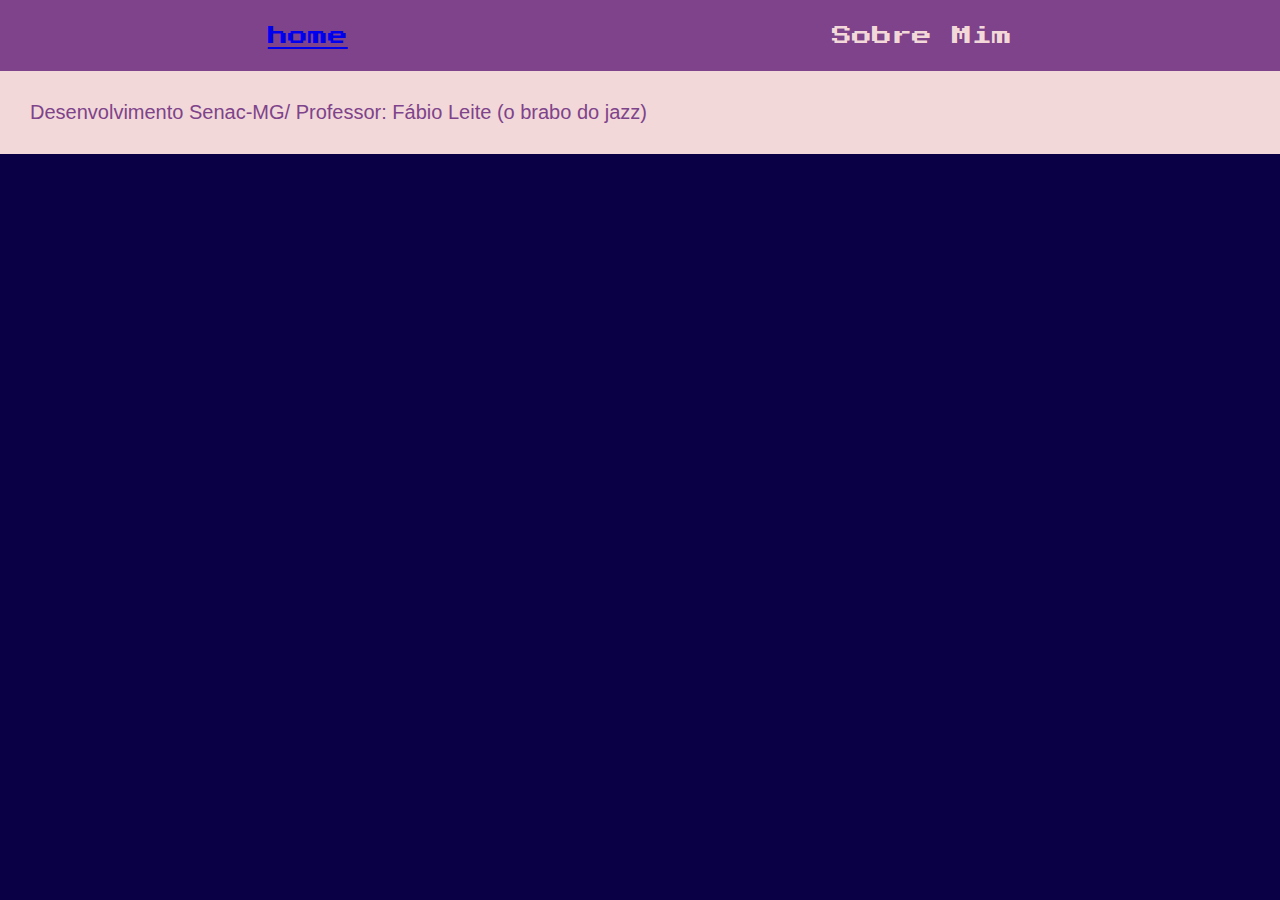
==== about.html @ 0708e17c "Initial commit" ====
<!DOCTYPE html>
<html lang="pt-br">

<head>
    <meta charset="UTF-8">
    <meta name="viewport" content="witd=device-width">
    <title>Portifolio</title>
    <link rel="stylesheet" href="/styles/style.css">
</head>

<body>
    <header class="cabecalho">
        <nav class="cabecalho_link">
            <a class="home" href="indecx">home</a>
            <a>Sobre Mim</a>
        </nav>
    </header>
    <main>

    </main>
    <footer class="rodape">
        <p>Desenvolvimento Senac-MG/
            Professor: Fábio Leite (o brabo do jazz)
        </p>
    </footer>

</body>

</html>
---- styles/style.css ----
@import url('https://fonts.googleapis.com/css2?family=Press+Start+2P&display=swap');

.root{
    --cor-primaria:#0A0045;
    --cor-secundaria:
}

* {

    margin: 0px;
    padding: 0px;
}



body {
    display: flex;
    flex-direction: column;
    background-color: #0A0045;
    color: #F2D8D8;
    box-sizing: border-box;
    font-family: "Press Start 2P", system-ui;
    font-size: 20px;
}
.cabecalho {
    padding: 2%;
    color: #F2D8D8;
    background-color: #7e438b;
}

.cabecalho_link {
    display: flex;
    justify-content: space-around;

}
strong {
    display: flex;
    justify-content: center;
    color: #7e438b;
    font-weight: bold;
}

.apresentacao {
    display: flex;
    flex-direction: column;
    margin: 20px;
    padding: 20px;
    align-items: center;
    gap: 15px;
}

.eu {
    height: 500px;
    border: solid #37153f 20px;
    border-radius: 90px;
    padding: 0px 0px;

}

.linkedin {
    display: flex;
    justify-content: space-between;
    align-items: center;
    color: #F2D8D8;
    font-size: 30px;
    background-color: #37153f;
    color: #F2D8D8;
    width: 280px;
    border-radius: 40px;
    font-size: 24px;
    font-weight: 24px;
    padding: 30px 30px;
    text-decoration: none;
}

.github {
    display: flex;
    justify-content: space-between;
    align-items: center;
    color: #F2D8D8;
    font-size: 30px;
    background-color: #37153f;
    color: #F2D8D8;
    width: 280px;
    border-radius: 40px;
    font-size: 24px;
    font-weight: 24px;
    padding: 30px 30px;
    text-decoration: none;
}

a:hover {
    background-color: #2B0434;

}

.githubfavicon {
    width: 70px;
    padding: 15px;
}

.linkedinfavicon {
    width: 90px;
}

.rodape {

    justify-content: flex-end;
    font-family: 'Franklin Gothic Medium', 'Arial Narrow', Arial, sans-serif;
    padding: 30px;
    color: #7e438b;
    background-color: #F2D8D8;
}

.apresentacao_links {
    display: flex;
    gap: 25px;
    justify-content: space-between;
}

@media(max-width:900px) {

    .apresentacao {
        flex-direction: column;
        display: flex;
        width: 80%;

    }

}
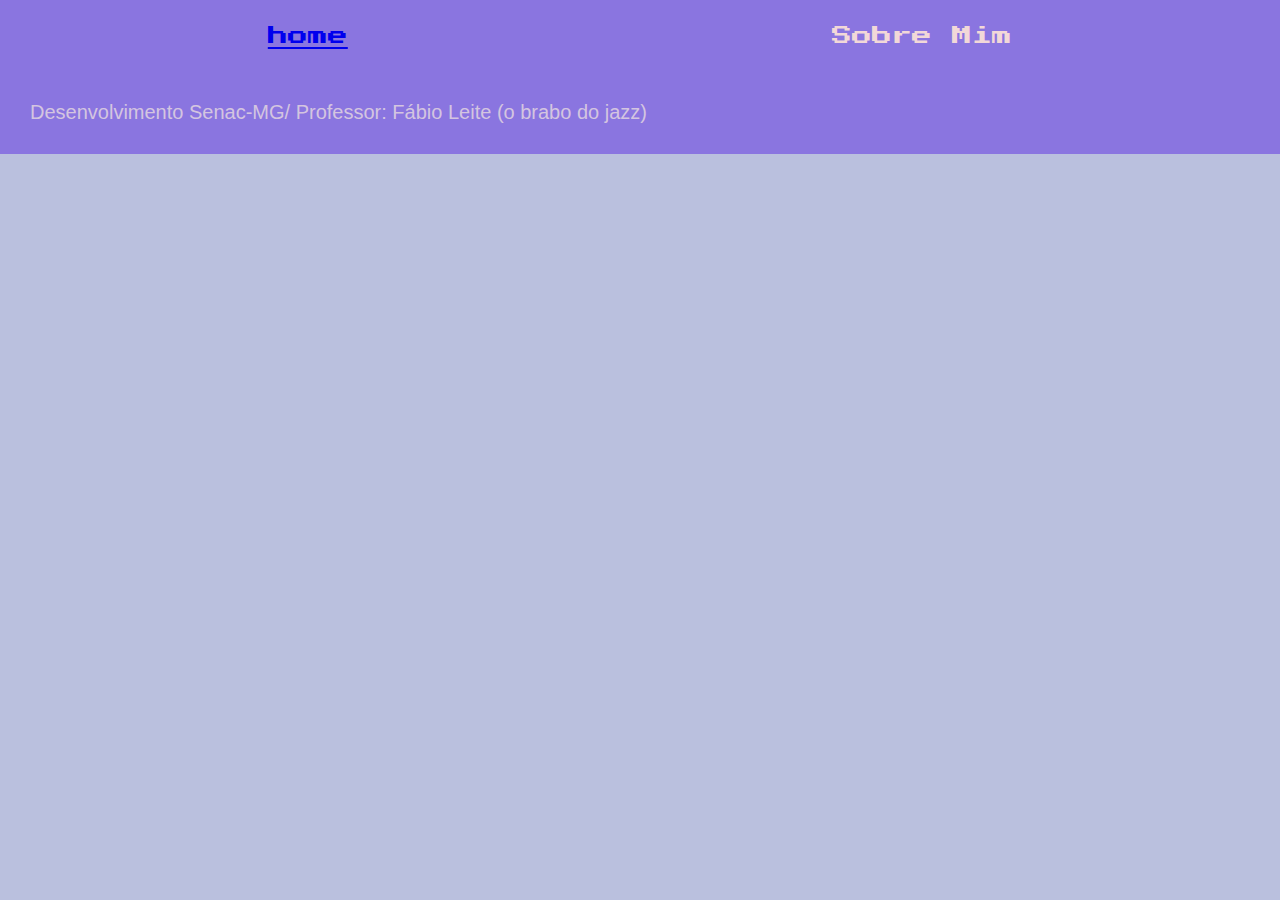
==== commit dd501db5: "update" ====
--- a/about.html
+++ b/about.html
@@ -11,7 +11,7 @@
 <body>
     <header class="cabecalho">
         <nav class="cabecalho_link">
-            <a class="home" href="indecx">home</a>
+            <a class="home" href="index.html">home</a>
             <a>Sobre Mim</a>
         </nav>
     </header>
--- a/styles/style.css
+++ b/styles/style.css
@@ -1,8 +1,9 @@
 @import url('https://fonts.googleapis.com/css2?family=Press+Start+2P&display=swap');
 
-.root{
-    --cor-primaria:#0A0045;
-    --cor-secundaria:
+:root{
+    --cor-primaria:#BAC0DE;
+    --cor-secundaria:#8A75E0;
+    --cor-rodape:#D4C5E0;
 }
 
 * {
@@ -16,8 +17,8 @@
 body {
     display: flex;
     flex-direction: column;
-    background-color: #0A0045;
-    color: #F2D8D8;
+    background-color:var(--cor-primaria);
+    color:#190C1E;
     box-sizing: border-box;
     font-family: "Press Start 2P", system-ui;
     font-size: 20px;
@@ -25,7 +26,16 @@
 .cabecalho {
     padding: 2%;
     color: #F2D8D8;
-    background-color: #7e438b;
+    background-color:var(--cor-secundaria);
+}
+.menu_link{
+    padding: 15px;
+    text-decoration: none;
+    width: 200px;
+    border-radius: 40px;
+    font-size: 24px;
+    display: flex;
+    color:#F2D8D8;
 }
 
 .cabecalho_link {
@@ -63,7 +73,7 @@
     align-items: center;
     color: #F2D8D8;
     font-size: 30px;
-    background-color: #37153f;
+    background-color: #6A37DB;
     color: #F2D8D8;
     width: 280px;
     border-radius: 40px;
@@ -79,7 +89,7 @@
     align-items: center;
     color: #F2D8D8;
     font-size: 30px;
-    background-color: #37153f;
+    background-color: #6A37DB;
     color: #F2D8D8;
     width: 280px;
     border-radius: 40px;
@@ -90,7 +100,10 @@
 }
 
 a:hover {
-    background-color: #2B0434;
+    background-color: #6B1BDB;
+    box-shadow: 0 0 40px 40px #10171b inset, 0 0 0 0 #3498db;
+    -webkit-transition: all 100ms ease-in-out;
+    transition: all 100ms ease-in-out;
 
 }
 
@@ -108,8 +121,8 @@
     justify-content: flex-end;
     font-family: 'Franklin Gothic Medium', 'Arial Narrow', Arial, sans-serif;
     padding: 30px;
-    color: #7e438b;
-    background-color: #F2D8D8;
+    color:var(--cor-rodape);
+    background-color: #8A75E0;
 }
 
 .apresentacao_links {
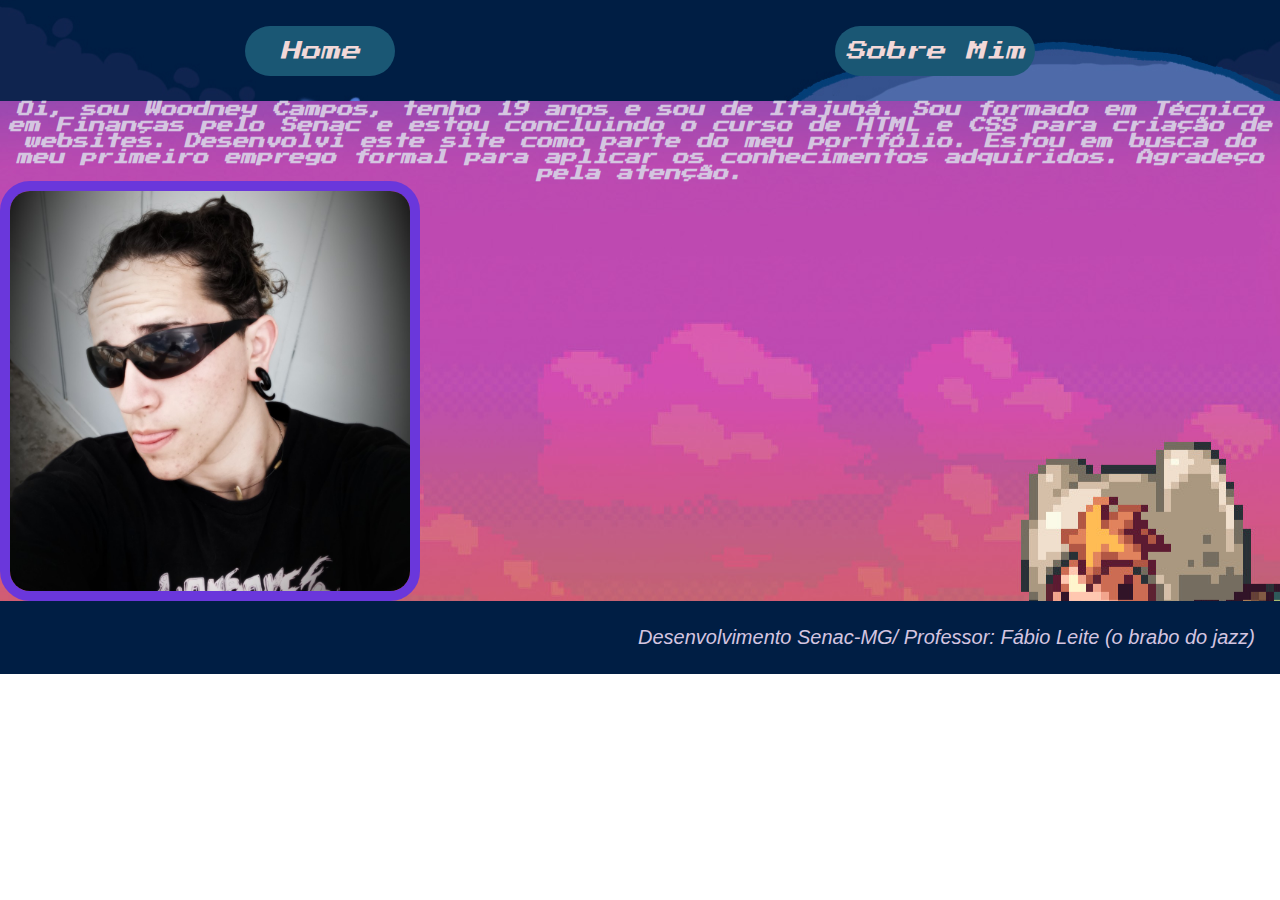
==== commit a4f33a51: "update" ====
--- a/about.html
+++ b/about.html
@@ -9,14 +9,17 @@
 </head>
 
 <body>
+    <sectionimg class="fundo_page_2" src="/assets/time_adventure.jpg" alt="">
     <header class="cabecalho">
         <nav class="cabecalho_link">
-            <a class="home" href="index.html">home</a>
-            <a>Sobre Mim</a>
+            <a class="menu_link_home" href="index.html">Home</a>
+            <a class="menu_link" href="about.html" >Sobre Mim</a>
         </nav>
     </header>
-    <main>
-
+    <main class="main" >
+        <h1 class="sobre_mim_pag_2" >Oi, sou Woodney Campos, tenho 19 anos e sou de Itajubá. Sou formado em Técnico em Finanças pelo Senac e estou concluindo o curso de HTML e CSS para criação de websites. Desenvolvi este site como parte do meu portfólio. Estou em busca do meu primeiro emprego formal para aplicar os conhecimentos adquiridos. Agradeço pela atenção.
+        </h1>
+        <img class="foto_minha" src="/assets/IMG-20240416-WA0040.jpg">
     </main>
     <footer class="rodape">
         <p>Desenvolvimento Senac-MG/
--- a/styles/style.css
+++ b/styles/style.css
@@ -1,9 +1,9 @@
 @import url('https://fonts.googleapis.com/css2?family=Press+Start+2P&display=swap');
 
-:root{
-    --cor-primaria:#BAC0DE;
-    --cor-secundaria:#8A75E0;
-    --cor-rodape:#D4C5E0;
+:root {
+    --cor-primaria: #BAC0DE;
+    --cor-secundaria: #1A5774 ;
+    --cor-rodape: #D4C5E0;
 }
 
 * {
@@ -17,25 +17,50 @@
 body {
     display: flex;
     flex-direction: column;
-    background-color:var(--cor-primaria);
-    color:#190C1E;
+    text-align:start;
+    color: #D4C5E0;
+    font-style:oblique;
     box-sizing: border-box;
     font-family: "Press Start 2P", system-ui;
     font-size: 20px;
 }
+.fundo_pagina_1{
+    background-image: url(/assets/wallpaper.jpg);
+    background: cover;
+}
+
+
 .cabecalho {
+    background-image: url(/assets/wallpaper.jpg);
     padding: 2%;
     color: #F2D8D8;
-    background-color:var(--cor-secundaria);
+    background-color: var(--cor-secundaria);
 }
-.menu_link{
-    padding: 15px;
+
+.menu_link {
+    display: flex;
+    justify-content: center;
+    flex-direction: column;
+    align-items: center;
     text-decoration: none;
     width: 200px;
     border-radius: 40px;
-    font-size: 24px;
+    background-color:#1A5774;
+    padding: 15px 0 15px 0;
+    color: #F2D8D8;
+}
+
+.menu_link_home {
+    padding: 15px 0 15px 0;
     display: flex;
-    color:#F2D8D8;
+    justify-content: center;
+    flex-direction: column;
+    align-items: center;
+    width: 150px;
+    border-radius: 40px;
+    background-color: #1A5774;
+    color: #F2D8D8;
+    text-decoration: none;
 }
 
 .cabecalho_link {
@@ -43,6 +68,7 @@
     justify-content: space-around;
 
 }
+
 strong {
     display: flex;
     justify-content: center;
@@ -51,9 +77,10 @@
 }
 
 .apresentacao {
+    color: #D4C5E0;
     display: flex;
     flex-direction: column;
-    margin: 20px;
+    margin: 0 15%;
     padding: 20px;
     align-items: center;
     gap: 15px;
@@ -61,8 +88,8 @@
 
 .eu {
     height: 500px;
-    border: solid #37153f 20px;
-    border-radius: 90px;
+    border: solid #4E6AA9 20px;
+    border-radius: 90%;
     padding: 0px 0px;
 
 }
@@ -73,7 +100,7 @@
     align-items: center;
     color: #F2D8D8;
     font-size: 30px;
-    background-color: #6A37DB;
+    background-color: #001E44;
     color: #F2D8D8;
     width: 280px;
     border-radius: 40px;
@@ -89,7 +116,7 @@
     align-items: center;
     color: #F2D8D8;
     font-size: 30px;
-    background-color: #6A37DB;
+    background-color: #001E44;
     color: #F2D8D8;
     width: 280px;
     border-radius: 40px;
@@ -100,11 +127,10 @@
 }
 
 a:hover {
-    background-color: #6B1BDB;
-    box-shadow: 0 0 40px 40px #10171b inset, 0 0 0 0 #3498db;
-    -webkit-transition: all 100ms ease-in-out;
-    transition: all 100ms ease-in-out;
-
+    background-color: #1A5774;
+    box-shadow: 0 0 40px 40px #001E44 inset, 0 0 0 0 #031A20;
+    -webkit-transition: all 600ms ease-in-out;
+    transition: all 600ms ease-in-out;
 }
 
 .githubfavicon {
@@ -116,13 +142,14 @@
     width: 90px;
 }
 
+
 .rodape {
-
+    display: flex;
     justify-content: flex-end;
     font-family: 'Franklin Gothic Medium', 'Arial Narrow', Arial, sans-serif;
-    padding: 30px;
-    color:var(--cor-rodape);
-    background-color: #8A75E0;
+    padding: 25px;
+    color: var(--cor-rodape);
+    background-color: #001E44;
 }
 
 .apresentacao_links {
@@ -134,10 +161,31 @@
 @media(max-width:900px) {
 
     .apresentacao {
-        flex-direction: column;
         display: flex;
+        justify-content: center;
+        align-items: center;
+        flex-direction: row;
         width: 80%;
+    }
+}
 
-    }
+.sobre_mim_pag_2 {
+    display: flex;
+    flex-direction: column;
+    text-align: center;
+    font-size:medium;
+    gap: 30px;
 
+
+}
+
+.foto_minha {
+    width: 400px;
+    border-radius: 30px;
+    border: #6A37DB solid 10px;
+    gap: 15px;
+}
+
+.fundo_page_2{
+    background-image: url(/assets/time_adventure.jpg);
 }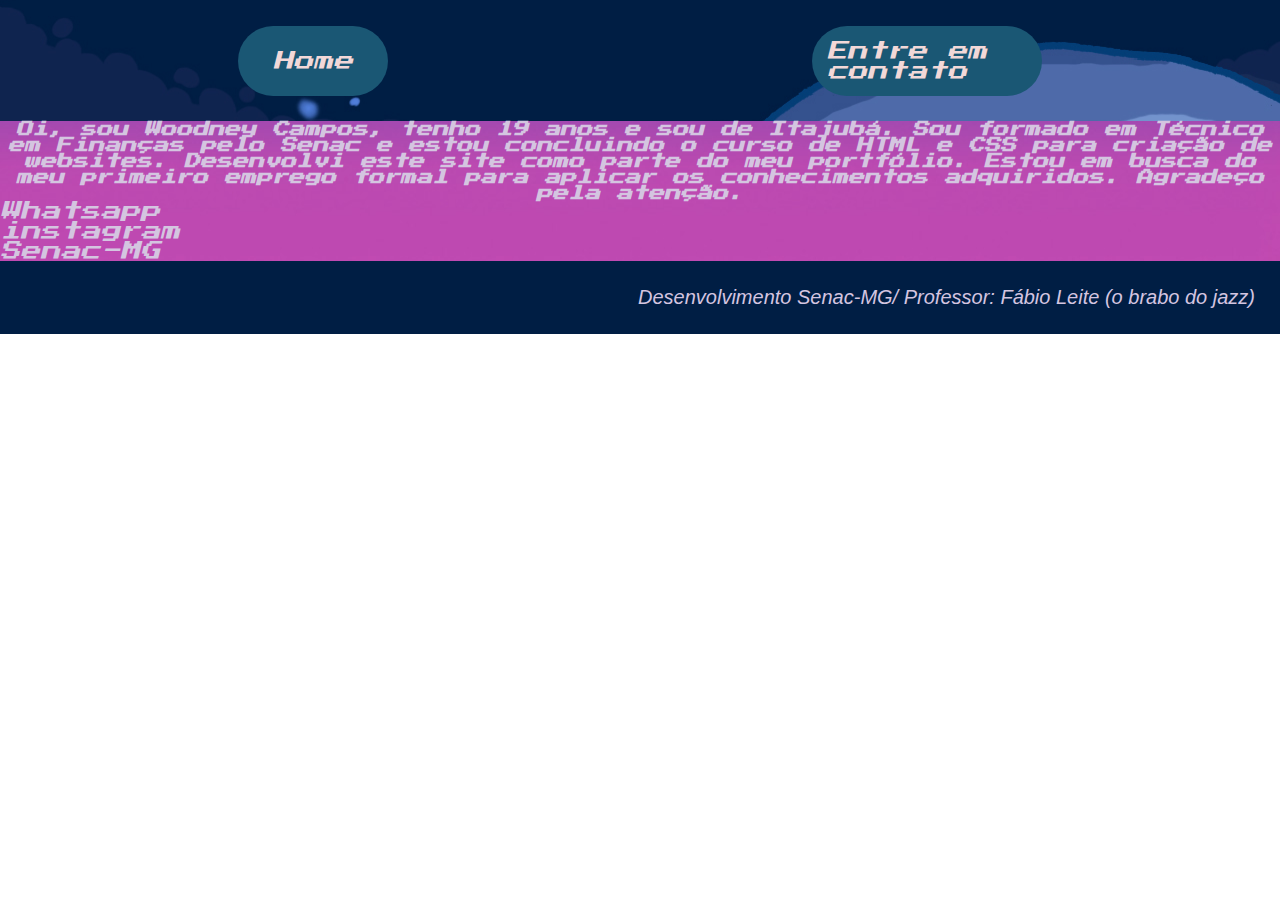
==== commit 2065db11: "update" ====
--- a/about.html
+++ b/about.html
@@ -6,6 +6,8 @@
     <meta name="viewport" content="witd=device-width">
     <title>Portifolio</title>
     <link rel="stylesheet" href="/styles/style.css">
+    
+    <link rel="icon" type="image/x-icon" href="/assets/favicon_io (1)/favicon.ico">
 </head>
 
 <body>
@@ -13,13 +15,17 @@
     <header class="cabecalho">
         <nav class="cabecalho_link">
             <a class="menu_link_home" href="index.html">Home</a>
-            <a class="menu_link" href="about.html" >Sobre Mim</a>
+            <a class="entre_contato" href="about.html" >Entre em contato</a>
         </nav>
     </header>
     <main class="main" >
         <h1 class="sobre_mim_pag_2" >Oi, sou Woodney Campos, tenho 19 anos e sou de Itajubá. Sou formado em Técnico em Finanças pelo Senac e estou concluindo o curso de HTML e CSS para criação de websites. Desenvolvi este site como parte do meu portfólio. Estou em busca do meu primeiro emprego formal para aplicar os conhecimentos adquiridos. Agradeço pela atenção.
         </h1>
-        <img class="foto_minha" src="/assets/IMG-20240416-WA0040.jpg">
+        <ul>
+            <li>Whatsapp</li>
+            <li>instagram</li>
+            <li>Senac-MG</li>
+        </ul>
     </main>
     <footer class="rodape">
         <p>Desenvolvimento Senac-MG/
--- a/styles/style.css
+++ b/styles/style.css
@@ -37,16 +37,15 @@
     background-color: var(--cor-secundaria);
 }
 
-.menu_link {
+.entre_contato {
     display: flex;
     justify-content: center;
-    flex-direction: column;
     align-items: center;
     text-decoration: none;
     width: 200px;
     border-radius: 40px;
     background-color:#1A5774;
-    padding: 15px 0 15px 0;
+    padding: 15px 15px 15px 15px;
     color: #F2D8D8;
 }
 
@@ -54,7 +53,6 @@
     padding: 15px 0 15px 0;
     display: flex;
     justify-content: center;
-    flex-direction: column;
     align-items: center;
     width: 150px;
     border-radius: 40px;
@@ -125,6 +123,20 @@
     padding: 30px 30px;
     text-decoration: none;
 }
+.email{
+    display: flex;
+    justify-content: space-between;
+    align-items: center;
+    color: #F2D8D8;
+    font-size: 30px;
+    background-color: #001E44;
+    color: #F2D8D8;
+    width: 280px;
+    border-radius: 40px;
+    padding: 30px 30px;
+    text-decoration: none;
+}
+
 
 a:hover {
     background-color: #1A5774;
@@ -179,13 +191,6 @@
 
 }
 
-.foto_minha {
-    width: 400px;
-    border-radius: 30px;
-    border: #6A37DB solid 10px;
-    gap: 15px;
-}
-
 .fundo_page_2{
     background-image: url(/assets/time_adventure.jpg);
 }